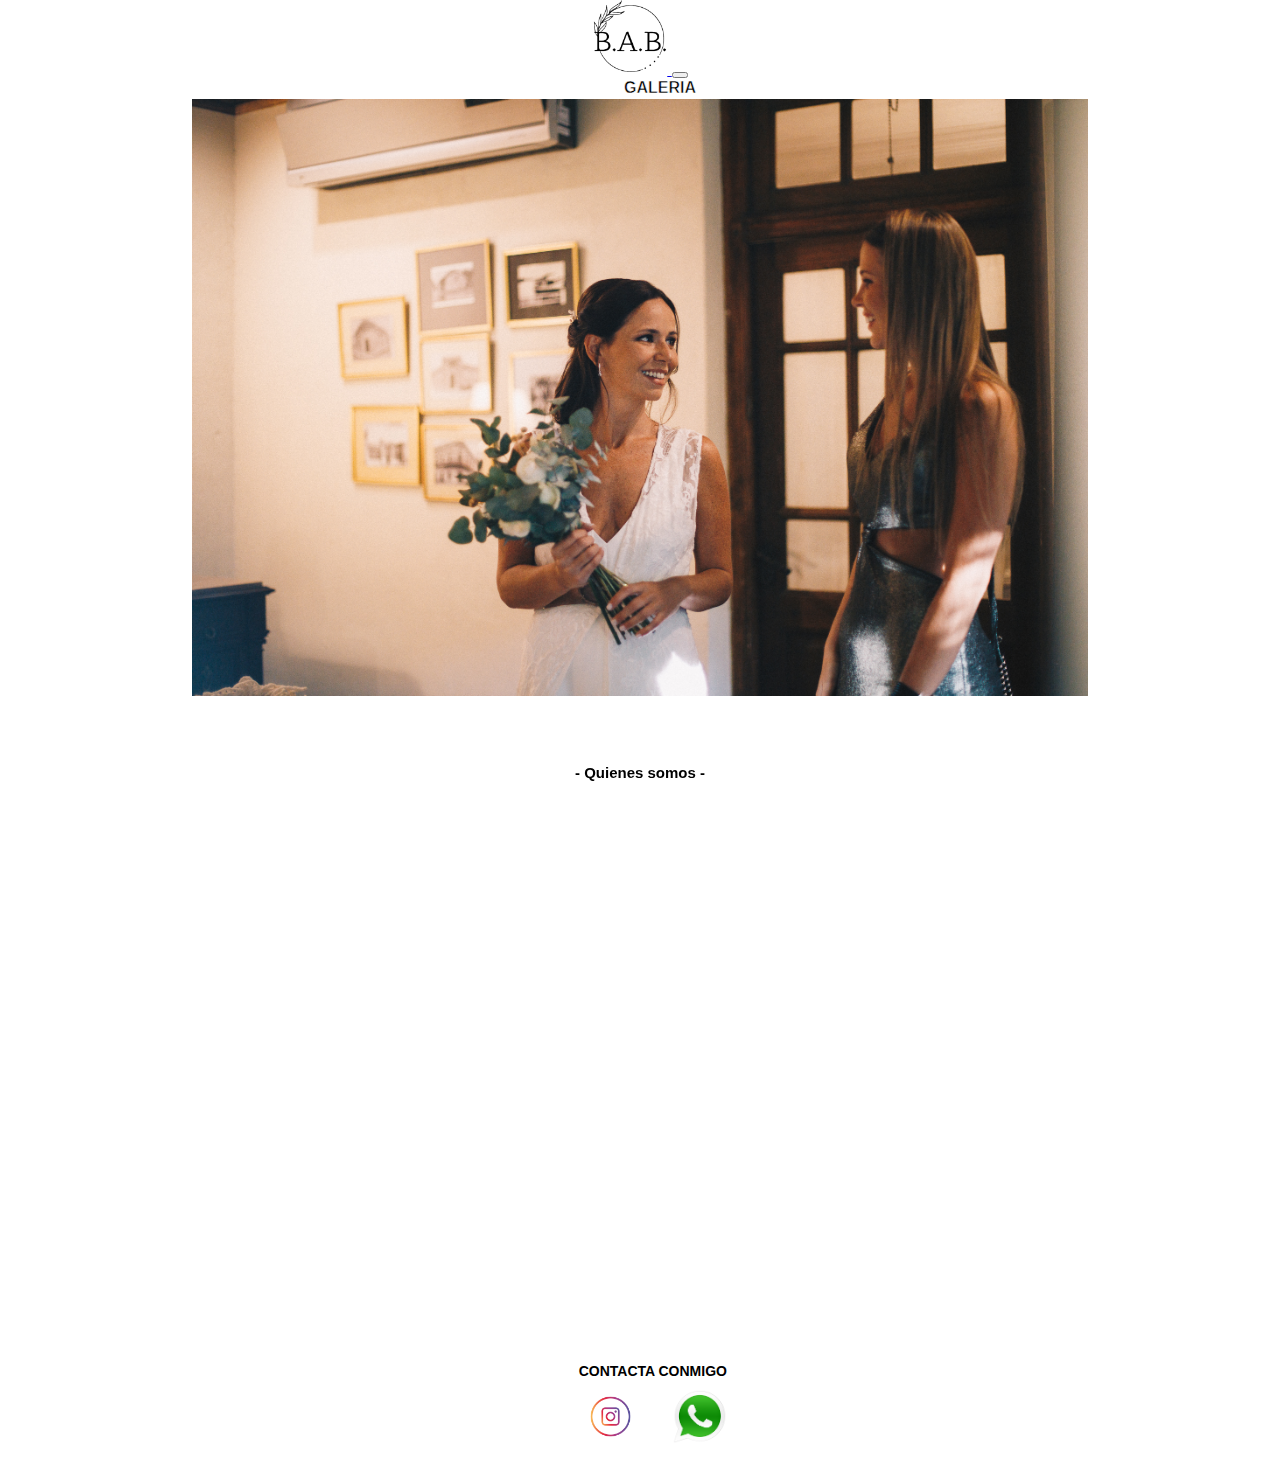
==== sections/about.html @ e306d673 "first commit" ====
<!DOCTYPE html>
<html lang="en">
<head>
    <meta charset="UTF-8">
    <meta http-equiv="X-UA-Compatible" content="IE=edge">
    <meta name="viewport" content="width=device-width, initial-scale=1.0">
    <link href="https://cdn.jsdelivr.net/npm/bootstrap@5.2.0-beta1/dist/css/bootstrap.min.css" rel="stylesheet" integrity="sha384-0evHe/X+R7YkIZDRvuzKMRqM+OrBnVFBL6DOitfPri4tjfHxaWutUpFmBp4vmVor" crossorigin="anonymous">
    <meta name="description" content="Pagina Web de eventos, Web de casamientos, Wedding & Event Planners">
    <meta name="keywords" content="Casamientos, Wedding, Event, Eventos, Wedding planner, Event Planner">
    <title>BAB Eventos | Sobre Nosotros</title>
    <link rel="apple-touch-icon" sizes="180x180" href="./assets/img/favicon_io/apple-touch-icon.png">
    <link rel="icon" type="image/png" sizes="32x32" href="./assets/img/favicon_io/favicon-32x32.png">
    <link rel="icon" type="image/png" sizes="16x16" href="../assets/img/favicon_io/favicon-16x16.png">
    <link rel="manifest" href="./assets/img/favicon_io/site.webmanifest">
    <link rel="stylesheet" href="https://cdnjs.cloudflare.com/ajax/libs/animate.css/4.1.1/animate.min.css"/>
    <link href="https://unpkg.com/aos@2.3.1/dist/aos.css" rel="stylesheet">
    <link rel="stylesheet" href="../assets/style/home2.css">
</head>

<body>
<!--  INICIO NAV -->
<nav class="navbar navbar-expand-lg sticky-top .text-white">
  <div class="container-fluid ">
    <a class="navbar-brand" href="../index.html">
      <img src="../assets/img/favicon_io/image2.png" alt="" width="75" height="75" class="d-inline-block">
    </a>
    <button class="navbar-toggler" type="button" data-bs-toggle="collapse" data-bs-target="#navbarSupportedContent" aria-controls="navbarSupportedContent" aria-expanded="false" aria-label="Toggle navigation">
      <span class="navbar-toggler-icon"></span>
    </button>
    <div class="collapse navbar-collapse" id="navbarSupportedContent">
      <ul class="navbar-nav me-auto mb-lg-0">
        <li class="nav-item dropdown">
          <a class="nav-link dropdown-toggle" role="button" data-bs-toggle="dropdown" aria-expanded="false">
            GALERIA
          </a>
            <ul class="dropdown-menu">
              <li>
                <li>
                  <a class="dropdown-item" href="../sections/eventos.html"> Eventos </a>
                </li>
              <li>
                <a class="dropdown-item" href="../sections/servicios.html"> Deco & Servicios </a>
              </li>
            </ul>
        <li class="nav-item">
            <a class="nav-link" href="../sections/faq.html">PREGUNTAS FRECUENTES</a>
          </li>
        <li class="nav-item">
          <a class="nav-link" aria-current="page" href="../sections/about.html">SOBRE BAB</a>
        </li>
        <li class="nav-item">
          <a class="nav-link" href="#contacto">CONTACTO</a>
        </li>
      </ul>
    </div>
  </div>
</nav>
<!--INICIO MAIN-->

<main class="galeria">     
  
      <div class="bio">
        <div class="container">
            <div class="col">
              <img src="../assets/img/about/Angeles_NahuelBack-49.jpg" class="aboutme animate__animated animate__fadeIn"></div>
            </div>
        </div>

        <section class="container justify-content-evenly">
          <div data-aos="fade-up" data-aos-easing="ease-out-cubic" data-aos-duration="2000">
            <h1 class="titulobio"> - Quienes somos - </h1>
          </div>
            <div class="d-flex p-2" data-aos="fade-up" data-aos-easing="ease-out-cubic" data-aos-duration="2000">
                <p class="sobremi">
                  Somos un emprendimiento destinado a la organización de eventos, principalmente bodas. Trabajamos para brindar una gran variedad de proveedores para que nuestros clientes tengan la posibilidad de elegir lo que se ajuste a sus ideas, deseos y necesidades. <br>
                </p>
            </div>
            <div data-aos="fade-up" data-aos-easing="ease-out-cubic" data-aos-duration="2000">
              <h2 class="titulobio"> - Que hacemos - </h2>
            </div>
            <div class="d-flex p-2"  data-aos="fade-up" data-aos-easing="ease-out-cubic" data-aos-duration="2000">
                <p class="sobremi">
                  En BAB nos encargamos de planificar, organizar y ejecutar todo para que el día de su casamiento sea inolvidable y que sólo tengan que encargarse de disfrutar. 
                  Cada pareja y cada boda son únicas, por eso en BAB nos caracterizamos por realizar un acompañamiento personalizado a quienes nos confían este evento tan importante y significativo. <br>
                  Buscamos todo lo que necesitan para ese día; desde el lugar, el catering, música, fotografía, video, decoración, vestimenta, maquillaje, peinado, y cualquier otro requerimiento; ofreciéndoles una amplia gama de opciones para que elijan entre las que más les gusten y que se ajusten a su presupuesto.
                  evento. <br>
                </p>
                
            </div>

            <div class="fotosmini" data-aos="fade-in" data-aos-easing="ease-out-cubic" data-aos-duration="2200">
          <div class="contenedorgrande">
            <div class="contenedor">
              <img class="img-sec" src="../assets/img/hor/deco_patagonia.jpeg" alt="">
            </div>
            <div class="contenedor">
              <img class="img-sec" src="../assets/img/hor/pergola.jpeg" alt="">
            </div>
          </div>
          <div class="contenedorgrande">
            <div class="contenedor">
              <img class="img-sec" src="../assets/img/hor/altar.jpeg" alt="">
            </div>
            <div class="contenedor">
              <img class="img-sec" src="../assets/img/hor/mesa_salada.jpeg" alt="" >
            </div>
          </div>
        </div>

            <div data-aos="fade-up" data-aos-easing="ease-out-cubic" data-aos-duration="2000">
              <h3 class="titulobio"> - Nuestros servicios - </h3>
            </div>
            <div class="d-flex p-2" data-aos="fade-up" data-aos-easing="ease-out-cubic" data-aos-duration="2000">
                <p class="sobremi"> Nuestro servicio de wedding planner incluye tanto la planificación y organización de la boda, con todos los detalles previos, como también la ejecución de todo lo pautado para ese día a través de nuestra coordinación en el evento. <br>
                Te ayudamos a optimizar tiempo y opciones a través del asesoramiento personalizado, brindándote todas las alternativas para que tengas la posibilidad de elegir de acuerdo a lo deseado y al presupuesto destinado.
                </p>
        </section>
    </div>
</main>



  <!--INICIO FOOTER-->
  <footer>
    <div class="contacto">
        <h5 class="titlecontacto"> <a name="contacto"></a> CONTACTA CONMIGO </h5>
        <div>
          <ul class="textcontacto">
            <li>
              <a href="https://www.instagram.com/bab_eventos/" target="blank"> <img src="../assets/img/favicon_io/instagrampng.png" class="imgcontacto" alt=""></a>  
            </li>  
            <li>
                <a href="https://walink.co/dd7690" target="blank"><img src="../assets/img/favicon_io/wpp.png" class="imgcontacto" alt=""></a>
            </li>    
        </ul>    
    </div>    
</div>    
</footer>



<!--SCRIPTS-->
<script src="https://cdn.jsdelivr.net/npm/bootstrap@5.2.0-beta1/dist/js/bootstrap.bundle.min.js" integrity="sha384-pprn3073KE6tl6bjs2QrFaJGz5/SUsLqktiwsUTF55Jfv3qYSDhgCecCxMW52nD2" crossorigin="anonymous"></script>
<script src="./assets/script/script.js"></script>
<script src="https://unpkg.com/aos@2.3.1/dist/aos.js"></script>
<script>
  AOS.init();
</script>


</body>
</body>
</html>
---- assets/style/home2.css ----
*{
    margin: 0;
    box-sizing:border-box;
    font-family: sans-serif;
}

.navbar{
    background-color: rgba(255, 255, 255, 0.808);
    height: 80px;
    margin-bottom: 1.5%;
    text-align: center;
    justify-content: center;
}

.dropdown-menu{
    font-size: 15px;
}
.iconobab{
    width:85px;
    height:75px; 
}

div.container-fluid{
    width: 100%;
}

.collapse.navbar-collapse{
    background-color:0;
}

a:hover .imgcontacto {
    transition:all .5s ease-in-out;
}


a.nav-link:hover{

    color: rgb(0, 0, 0);
    -webkit-text-stroke: 0.2px rgb(255, 255, 255);
    transition:all .5s ease-in-out
}


.nav-link{
    color: rgb(0, 0, 0);
    -webkit-text-stroke: 0.5px rgb(255, 255, 255);
    font-size: 16px;
    margin-top: 6px;
    font-weight: 600;
    text-align: center;
    
}

.main-img{
    display: flex;
    flex-direction: row;
    width: 100%;
    justify-content: space-around;
    padding: auto;
    margin-top: -10%;
    margin-bottom: 3%;
}

.contenedorimg{
    width: 100%;
    height: 80%;
}

.imgmain{
    width: 100%;
    height: 700px;
}

.titulobio{
    text-align: center;
}

.fotosmini{
    display: flex ;
    flex-wrap: wrap;
    flex-direction: row;
    margin-bottom: 1rem;
    align-items: center;
    justify-content: center;
}

.contenedorgrande{
    display: flex;
    flex-direction: row;

}

.contenedor{
   width: 100%;
   margin:1%;
   height: 190px;
}

.img-sec{
    width: 100%;
    height:100%;
}


.encabezado{
    font-size: 14px;
    font-weight: bold;
    color: black;
    text-align: center;
}


.descripcion{
    color: black;
    font-weight: bold;
    font-size: 13px;
    text-justify: auto;
    width: 90%;
    margin-left: 5%;
    margin-bottom: 2%;
    margin-top: 4%;
}

.parrafos{
    text-align:justify;
    color: black;
    font-size: 13px;
    text-justify: auto;
    width: 90%;
    margin-left: 5%;
}

.loquehago{
    display: flex;
    flex-direction: row;
    justify-content: space-evenly;
    margin: 1%;
    padding: 1%;
}

.preparativo {
    width: 100%;
    height: 100%;
}


.imgcontacto{
    width: 6%;
    height: 6%;
    padding:10px ;
    
}

.contacto{
    display:inline;
    color: black;
    text-align: center;
}

.titlecontacto{
    text-align: center;
    font-size: 14px;
    font-weight: bold;
    color: black;
    margin-left: 2%;
}

.fotoeventos{
    display: flex;
    margin-top: 3%;
    margin-bottom: 3%;
}

.galeria{
    display: flex;
    align-items: center;
    justify-content: center;
}

.galeriafaq{
    margin-top: 5%;
    margin-bottom: 5%;
}

.imgfaq{
    height: 500px;
}
.preparativofaq{
    width: 300px;
}

ul {
    list-style-type: none;
    text-align: center;
  }
  
  li {
    display: inline;
    margin-right: 10px;
  }

  footer{
    margin-top: 3%;
    align-items: center;
  }


.galeria{
    display: flex;
    align-items: center;
    justify-content: center;
}


.galeriaimg{
    width: 550px;
    height: 380px;
    align-items: center;
    margin: auto;
}

main.galeria{
    display: flex;
    flex-wrap: wrap;
    align-items: center;
    justify-content: center;
    color: black;
}

img.galeriaimg{
    margin-bottom: 5%;
}

.aboutme{
    width: 70%;
    padding: auto;

}

.sobremi{
    text-align:justify;
    
}

.bio{
    display: flex;
    flex-wrap: wrap;
    align-items: center;
    justify-content: center;
    text-align: center;
}

.titulobio{
    margin-top: 5%;
    font-size: 15px;
    font-weight: bold;
}


@media only screen and (max-width:990px) {
  
    .navbar.navbar-expand-lg.sticky-top.text-white{
        background-color: rgb(0, 0, 0);
    }

    .navbar{
        margin-bottom: 5%;
        background-color: white;
    }

    a.nav-link{
        background-color: white;
        color: black;
    }

     .iconobab{
        width:100px;
        height:90px; 
    }

    button.navbar-toggler.collapsed{
        background-color: white;
    }

    div.container-fluid{background-color: white;}

     .contenedor{
        width: 100%;
     }

     .contenedorimg{
        height: 100%;
     }

     .fotosmini{
        flex-direction: column;
     }

     .fotoeventos{
        display: flex;
        width: 100%;
     }

    
    .imgmain{
        width: 100%;
        height: 70%;
      }

    .img-sec{
        width: 100%;
        height: 100%;
      }

    .contenedor{
        width: 100%;
    }

    .row{
        display: flex;
        flex-direction: column;
    }

    .loquehago{
        display: flex;
        flex-direction: column;
    }

    .galeriaimg{
        width:90%;
        height:90%;
      }

      
    .aboutme{
        width: 250px;
        padding: auto;
        padding: 0 auto; 
        }
 }

 @media only screen and (max-width:768px) {
    .navbar.navbar-expand-lg.sticky-top.text-white{
        background-color: rgb(0, 0, 0);
    }

    .navbar{
        margin-bottom: 5%;
        background-color: white;
    }

    a.nav-link{
        background-color: white;
        color: black;
    }

     .iconobab{
        width:100px;
        height:90px; 
    }

    button.navbar-toggler.collapsed{
        background-color: white;
    }

    div.container-fluid{background-color: white;}


     .fotosmini{
        display: flex;        
     }

     .contenedorgrande{
        justify-content: center;
        align-items: center;
     }

     .contenedor{
        width: 30%;
        height: 15%;
        display: flex;
        flex-direction: row;
     }

     .contenedorimg{
        width: 100%;
        height: 100%;
     }



     .main-img{
        display: flex;
        flex-direction: column;
        width: 100%;
        align-items: center;
        overflow: hidden;
    }

    .imgmain{
        width: 100%;
        height: 70%;
        margin-bottom: 5%;
      }

    .img-sec{
       width: 100%;
      }

    .imgcontacto{
        width: 15%;
    }

    footer{
        align-items: center;
    }

    .galeriaimg{
        width:100%;
        height:100%;
      }

    .fotoeventos{
        width: 90%;
        height: 90%;
        align-items: center;
    }

    .row.row-cols-2.justify-content-evenly{
        align-items: center;
        justify-content: center;
    }


    .aboutme{
        width: 350px;
        padding: auto;

        }
 }



 @media only screen and (max-width:425px) {
     
    .navbar.navbar-expand-lg.sticky-top.text-white{
        background-color: rgb(0, 0, 0);
    }

    .navbar{
        margin-bottom: 15%;
        background-color: white;
    }

    a.nav-link{
        background-color: white;
        color: black;
    }

    button.navbar-toggler.collapsed{
        background-color: white;
    }

    div.container-fluid{background-color: white;}

    .main-img{
        display: flex;
        flex-direction: column;
        width: 100%;
        align-items: center;
        overflow: hidden;
    }
    
    .imgmain{
        width: 100%;
        height: 300px;
        margin-bottom: 2%;
    }

    .contenedorimg{
        width: 100%;
        height: 100%;
    }
    
   
    .fotosmini{
        flex-direction:row;
        width: 100%;
        align-items: flex-start;

    }

   
    .contenedorgrande{
        display: flex;
        flex-wrap: wrap;
        flex-direction: row;
        width: 100%;
        height: 100%;
        justify-content: space-evenly;
        margin-left: -5%;
        align-items: center;
    }


    .loquehago{
        display: flex;
        flex-direction: column;
    }

    .galeriaimg{
        width:100%;
        height:100%;
        justify-content: center;
      }

    img.aboutme{
        width: 100%;
        padding: auto;
        margin-left: 0px;

        }

    .row.row-cols-2.justify-content-evenly{
        display: flex;
        flex-direction: column;
        align-content: center;
    }

    .fotoeventos{
        width: 90%;
    }


    .imgcontacto{
        width: 20%;
    }

    .img-sec{
        height: 100px;
        width: 150px;
    }

    footer{
        margin-top: 10%;
        align-items: center;
    }

    .aboutme{
        width: 200px;
        margin-left:-18%;

        }


 }
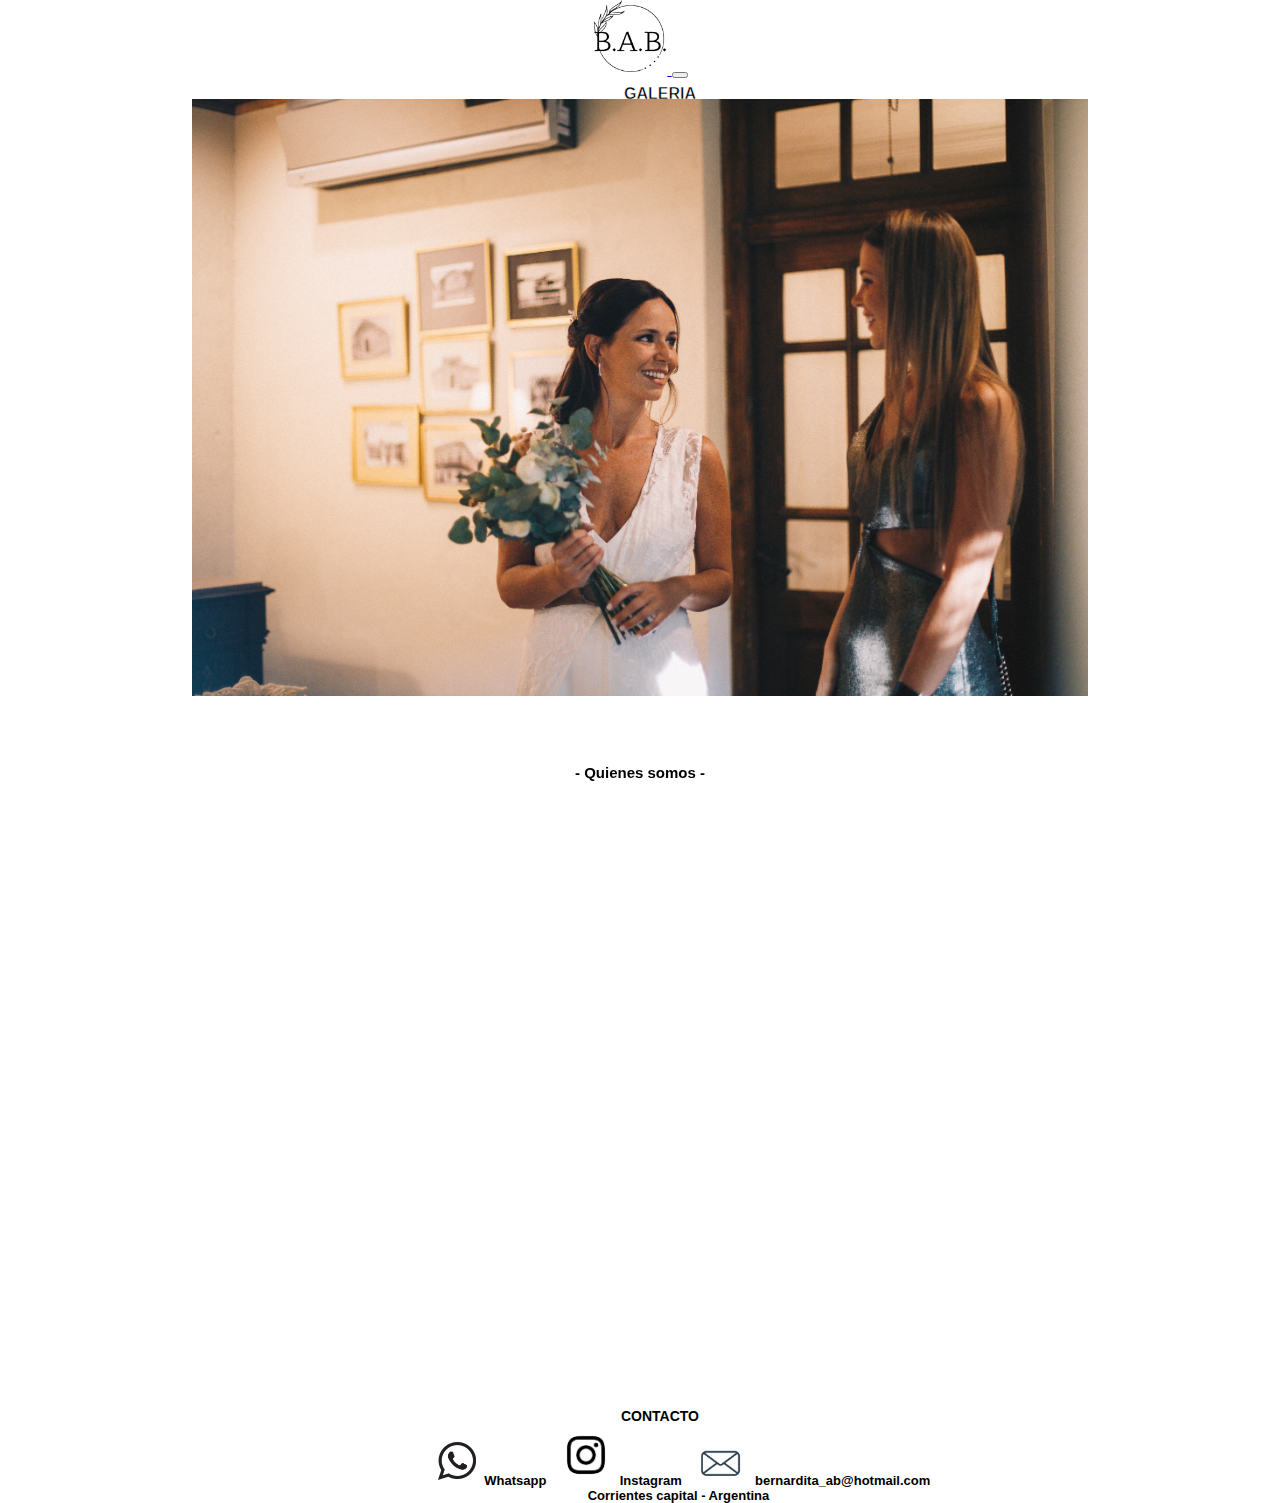
==== commit 93313e72: "parrafos" ====
--- a/sections/about.html
+++ b/sections/about.html
@@ -123,19 +123,29 @@
   <!--INICIO FOOTER-->
   <footer>
     <div class="contacto">
-        <h5 class="titlecontacto"> <a name="contacto"></a> CONTACTA CONMIGO </h5>
-        <div>
-          <ul class="textcontacto">
-            <li>
-              <a href="https://www.instagram.com/bab_eventos/" target="blank"> <img src="../assets/img/favicon_io/instagrampng.png" class="imgcontacto" alt=""></a>  
-            </li>  
-            <li>
-                <a href="https://walink.co/dd7690" target="blank"><img src="../assets/img/favicon_io/wpp.png" class="imgcontacto" alt=""></a>
-            </li>    
-        </ul>    
-    </div>    
-</div>    
-</footer>
+      <ul class="textcontacto">
+          <h5 class="titlecontacto"> 
+            <a name="contacto">CONTACTO</a>  
+            </h5>
+            <ul id="lista1">
+              <li>
+                <a href="https://walink.co/dd7690" target="blank"><img src="../assets/img/favicon_io/wap.png" class="imgcontacto2" alt=""> Whatsapp </a>
+              </li>
+              <li>
+                <a href="https://www.instagram.com/bab_eventos/" target="blank"> <img src="../assets/img/favicon_io/instagr.png" class="imgcontacto3" alt=""> Instagram </a>
+              </li>
+              <li>
+                <img src="../assets/img/favicon_io/email-inverted.jpg" class="imgcontacto" alt=""> bernardita_ab@hotmail.com <br>Corrientes capital - Argentina
+              </li>
+
+          </ul>
+ 
+      </div>
+
+
+  </footer>
+ 
+
 
 
 
--- a/assets/style/home2.css
+++ b/assets/style/home2.css
@@ -4,6 +4,28 @@
     font-family: sans-serif;
 }
 
+footer{
+    margin-top: 5%;
+}
+
+footer a{
+    color: #000000;
+    text-decoration: none;
+    display: inline;
+}
+
+p.parrafos{
+    font-size: 15px;
+}
+
+h2.descripcion{
+    font-size: 16px;
+}
+
+h3.descripcion{
+    font-size: 16px;
+}
+
 .navbar{
     background-color: rgba(255, 255, 255, 0.808);
     height: 80px;
@@ -30,6 +52,11 @@
 
 a:hover .imgcontacto {
     transition:all .5s ease-in-out;
+}
+
+
+ul.dropdown-menu.show{
+    text-align: center;
 }
 
 
@@ -145,24 +172,54 @@
 
 
 .imgcontacto{
-    width: 6%;
-    height: 6%;
-    padding:10px ;
+    width: 5%;
+    height: 5%;
+    padding:5px ;
+}
+
+.imgcontacto2{
+    width: 4%;
+    height: 4%;
+    padding:5px ;
+}
+
+.imgcontacto3{
+    width: 5%;
+    height: 5%;
+    padding:5px ;
+    }
     
+#lista1 {
+    font-family:Arial;
+    font-weight:bold;
+    font-size:13px;
+}
+.separador {
+    color:gray;
+}
+#lista1 li {
+    display:inline;
+    padding-left:3px;
+    padding-right:3px;
 }
 
 .contacto{
     display:inline;
     color: black;
     text-align: center;
-}
+    text-decoration: none;
+    margin-left: -5%;
+    }
 
 .titlecontacto{
+    text-decoration: none;
+    color: black;
     text-align: center;
     font-size: 14px;
     font-weight: bold;
     color: black;
-    margin-left: 2%;
+    display: inline;
+    margin-bottom: 2%;
 }
 
 .fotoeventos{
@@ -195,15 +252,10 @@
   }
   
   li {
-    display: inline;
-    margin-right: 10px;
+    display: flex;
+    flex-direction: column;
+   
   }
-
-  footer{
-    margin-top: 3%;
-    align-items: center;
-  }
-
 
 .galeria{
     display: flex;
@@ -255,6 +307,8 @@
     font-size: 15px;
     font-weight: bold;
 }
+
+
 
 
 @media only screen and (max-width:990px) {
@@ -337,6 +391,28 @@
         padding: auto;
         padding: 0 auto; 
         }
+
+        
+        
+    img.imgcontacto3{
+        width: 8%;
+    }
+
+    img.imgcontacto{
+        width: 9%;
+    }
+
+    img.imgcontacto2{
+        width: 6%;
+    }
+
+    ul#lista1{
+        margin-left: -15%;
+    }
+    
+    ul.dropdown-menu.show{
+        text-align: center;
+    }
  }
 
  @media only screen and (max-width:768px) {
@@ -412,8 +488,10 @@
     }
 
     footer{
-        align-items: center;
-    }
+        display: flex;
+        align-items: flex-end;
+    }
+
 
     .galeriaimg{
         width:100%;
@@ -437,7 +515,29 @@
         padding: auto;
 
         }
+
+        
+    img.imgcontacto3{
+        width: 6%;
+    }
+
+    img.imgcontacto{
+        width: 7%;
+    }
+
+    img.imgcontacto2{
+        width: 5%;
+    }
+
+    ul#lista1{
+        margin-left: -15%;
+    }
+
+    ul.dropdown-menu.show{
+        text-align: center;
+    }
  }
+
 
 
 
@@ -542,8 +642,9 @@
     }
 
     footer{
+        display: flex;
         margin-top: 10%;
-        align-items: center;
+        align-items: flex-end;
     }
 
     .aboutme{
@@ -553,4 +654,31 @@
         }
 
 
- }+    ul#lista1{
+        margin-left: -15%;
+        display: flex;
+        flex-direction:column;    
+    }
+
+    .fotosmini{
+        margin-left: -6%;
+    }
+
+    img.imgcontacto3{
+        width: 11%;
+    }
+
+    img.imgcontacto{
+        width: 13%;
+    }
+
+    img.imgcontacto2{
+        width: 9%;
+    }
+
+    ul.dropdown-menu.show{
+        text-align: center;
+    }
+
+ }
+ 